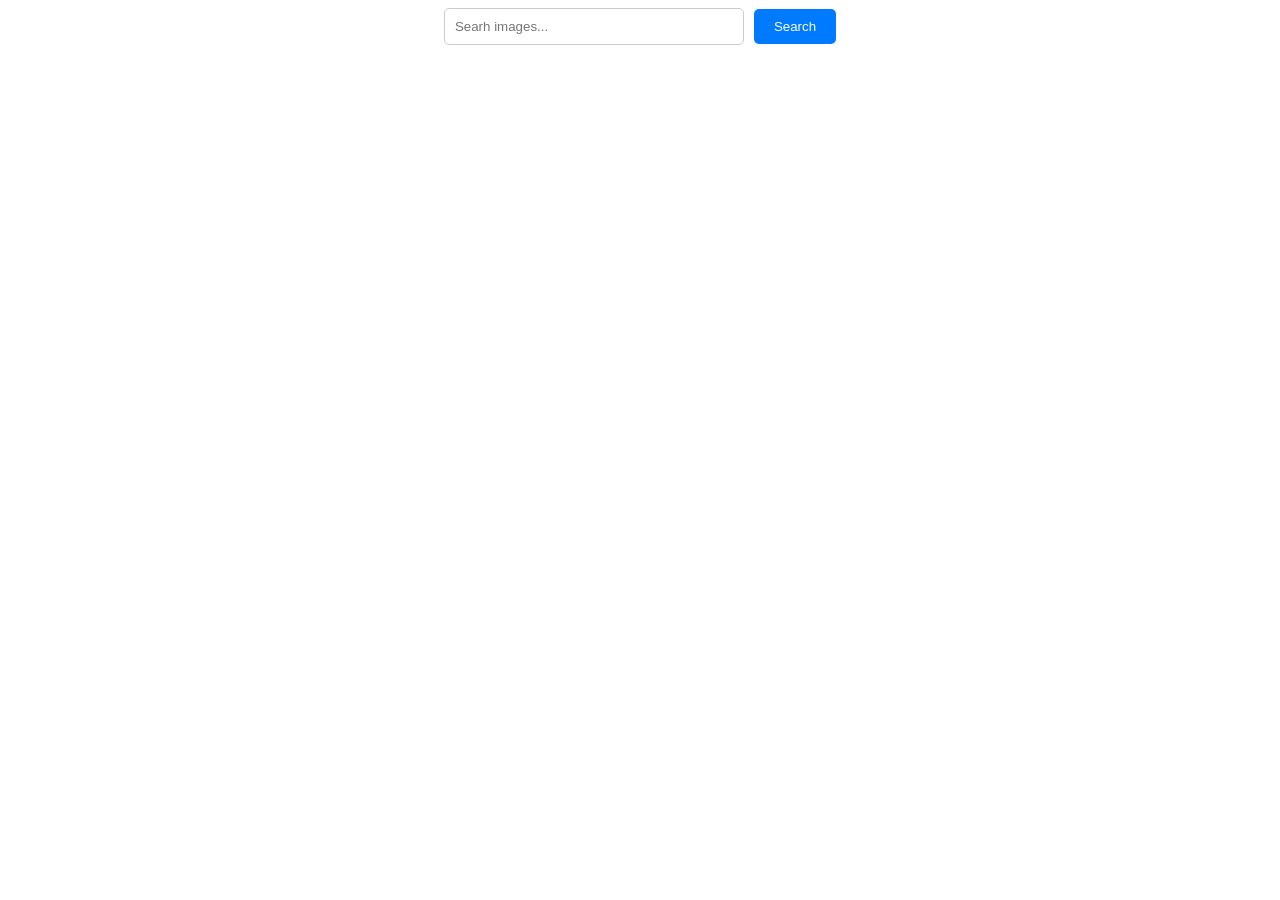
==== src/index.html @ 426a0bac "documents" ====
<!DOCTYPE html>
<html lang="en">
  <head>
    <meta charset="UTF-8" />
    <meta name="viewport" content="width=device-width, initial-scale=1.0" />
    <title>goit-js-hw-12</title>
    <link rel="stylesheet" href="./css/style.css" />
  </head>
  <body>
    <form class="form">
      <input
        class="search"
        name="search"
        placeholder="Searh images..."
        type="search"
      />
      <button class="button" type="submit">Search</button>
    </form>

    

    <ul class="gallery"></ul>

    <div class="center">
      <button class="load-more">Load more</button>
    </div>
    
    <div class="center">
      <span class="loader"></span>
    </div>

    <script type="module" src="./main.js"></script>
  </body>
</html>
---- src/css/style.css ----
.form {
    display: flex;
    justify-content: center;
    align-items: center;
}

.form button {
    padding: 10px 20px;
    border: none;
    border-radius: 5px;
    background-color: #007bff;
    color: white;
    cursor: pointer;
    margin-left: 10px;
}

.form input {
    padding: 10px;
    border: 1px solid #ccc;
    border-radius: 5px;
    width: 300px;
}

.gallery {
    display: flex;
    list-style: none;
    justify-content: center;
    align-items: center;
    flex-wrap: wrap;
    gap: 20px;

}

.gallery ul {
    display: flex;
    gap: 10px;
    justify-content: space-evenly;
    align-items: center;
    list-style: none;

}

.gallery ul li {
    display: flex;
    gap: 5px;
    flex-direction: column;
    align-items: center;
    justify-content: center;
    text-align: center;

}

.gallery-item {
    border: 1px solid #ccc;
    border-radius: 5px;
}

.gallery-item img {
    border-top-left-radius: 5px;
    border-top-right-radius: 5px;
}

.loader {
    display: none;
    width: 48px;
    height: 48px;
    border: 5px solid;
    border-color: #FF3D00 transparent;
    border-radius: 50%;
    box-sizing: border-box;
    animation: rotation 1s linear infinite;
}

@keyframes rotation {
    0% {
        transform: rotate(0deg);
    }

    100% {
        transform: rotate(360deg);
    }
}
.load-more{
    display: none;
    padding: 10px 20px;
    border: none;
    border-radius: 5px;
    background-color: #007bff;
    color: white;
    cursor: pointer;
}
.center{
    display: flex;
    justify-content: center;
    align-items: center;
}
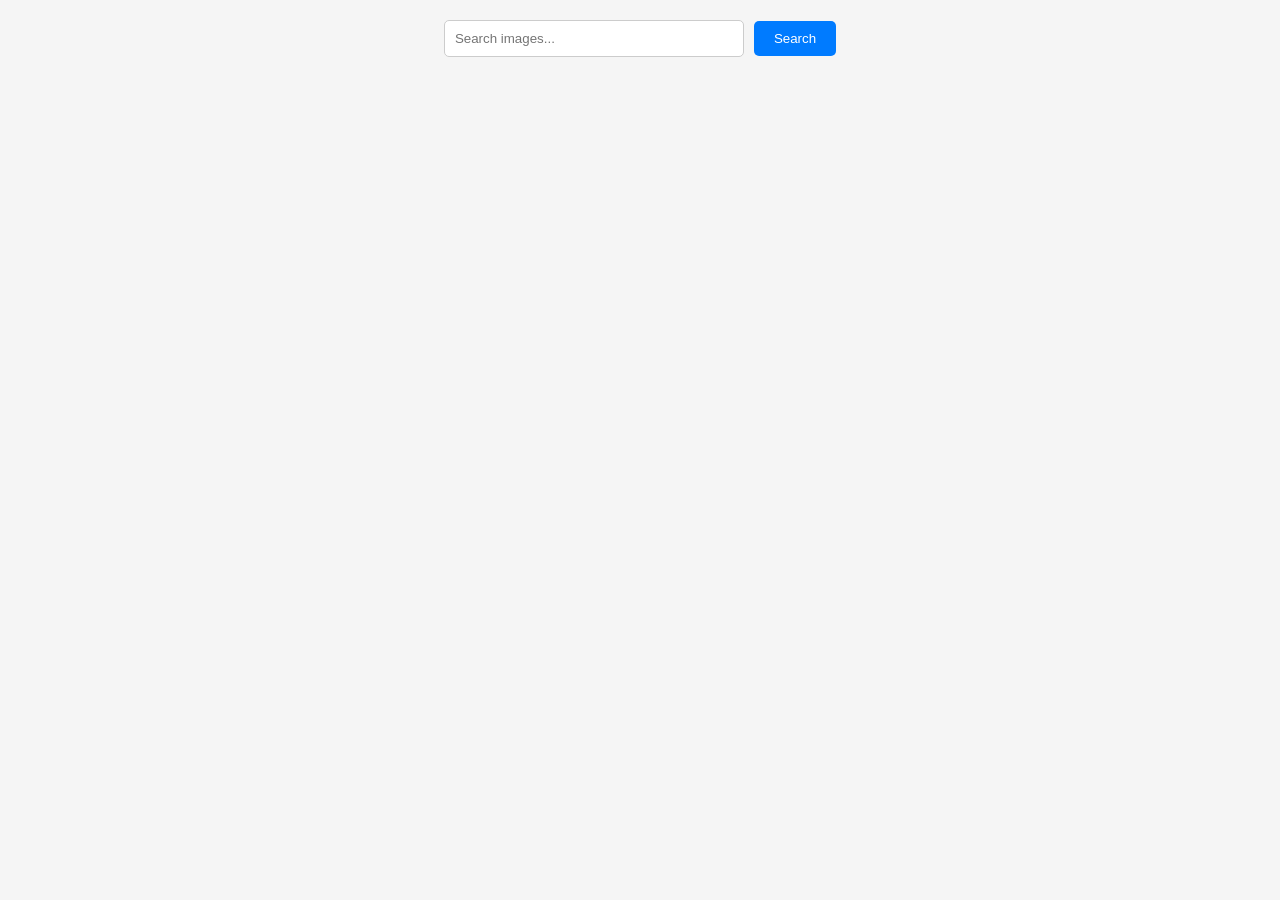
==== commit 236770e9: "End" ====
--- a/src/index.html
+++ b/src/index.html
@@ -11,20 +11,18 @@
       <input
         class="search"
         name="search"
-        placeholder="Searh images..."
+        placeholder="Search images..."
         type="search"
       />
       <button class="button" type="submit">Search</button>
     </form>
-
-    
 
     <ul class="gallery"></ul>
 
     <div class="center">
       <button class="load-more">Load more</button>
     </div>
-    
+
     <div class="center">
       <span class="loader"></span>
     </div>
--- a/src/css/style.css
+++ b/src/css/style.css
@@ -1,96 +1,182 @@
+body {
+  font-family: 'Segoe UI', Tahoma, Geneva, Verdana, sans-serif;
+  margin: 0;
+  padding: 20px;
+  background-color: #f5f5f5;
+}
+
 .form {
-    display: flex;
-    justify-content: center;
-    align-items: center;
+  display: flex;
+  justify-content: center;
+  align-items: center;
+  margin-bottom: 30px;
 }
 
 .form button {
-    padding: 10px 20px;
-    border: none;
-    border-radius: 5px;
-    background-color: #007bff;
-    color: white;
-    cursor: pointer;
-    margin-left: 10px;
+  padding: 10px 20px;
+  border: none;
+  border-radius: 5px;
+  background-color: #007bff;
+  color: white;
+  cursor: pointer;
+  margin-left: 10px;
+  transition: background-color 0.3s ease;
+}
+
+.form button:hover {
+  background-color: #0056b3;
 }
 
 .form input {
-    padding: 10px;
-    border: 1px solid #ccc;
-    border-radius: 5px;
-    width: 300px;
+  padding: 10px;
+  border: 1px solid #ccc;
+  border-radius: 5px;
+  width: 300px;
 }
 
 .gallery {
-    display: flex;
-    list-style: none;
-    justify-content: center;
-    align-items: center;
-    flex-wrap: wrap;
-    gap: 20px;
-
+  display: flex;
+  list-style: none;
+  justify-content: center;
+  align-items: center;
+  flex-wrap: wrap;
+  gap: 20px;
+  padding: 0;
+  margin: 20px 0;
 }
 
 .gallery ul {
-    display: flex;
-    gap: 10px;
-    justify-content: space-evenly;
-    align-items: center;
-    list-style: none;
-
+  display: flex;
+  gap: 10px;
+  justify-content: space-evenly;
+  align-items: center;
+  list-style: none;
+  margin: 10px 0;
+  padding: 10px;
+  background-color: white;
+  border-bottom-left-radius: 5px;
+  border-bottom-right-radius: 5px;
 }
 
 .gallery ul li {
-    display: flex;
-    gap: 5px;
-    flex-direction: column;
-    align-items: center;
-    justify-content: center;
-    text-align: center;
-
+  display: flex;
+  gap: 5px;
+  flex-direction: column;
+  align-items: center;
+  justify-content: center;
+  text-align: center;
+  font-size: 12px;
+  color: #666;
 }
 
 .gallery-item {
-    border: 1px solid #ccc;
-    border-radius: 5px;
+  border: 1px solid #ddd;
+  border-radius: 8px;
+  overflow: hidden;
+  box-shadow: 0 2px 8px rgba(0, 0, 0, 0.1);
+  transition: transform 0.3s ease, box-shadow 0.3s ease;
+  background-color: white;
+}
+
+.gallery-item:hover {
+  transform: translateY(-5px);
+  box-shadow: 0 4px 16px rgba(0, 0, 0, 0.15);
 }
 
 .gallery-item img {
-    border-top-left-radius: 5px;
-    border-top-right-radius: 5px;
+  border-top-left-radius: 8px;
+  border-top-right-radius: 8px;
+  display: block;
+  width: 100%;
+  height: 200px;
+  object-fit: cover;
 }
 
 .loader {
-    display: none;
-    width: 48px;
-    height: 48px;
-    border: 5px solid;
-    border-color: #FF3D00 transparent;
-    border-radius: 50%;
-    box-sizing: border-box;
-    animation: rotation 1s linear infinite;
+  display: none;
+  width: 48px;
+  height: 48px;
+  border: 5px solid;
+  border-color: #ff3d00 transparent;
+  border-radius: 50%;
+  box-sizing: border-box;
+  animation: rotation 1s linear infinite;
 }
 
 @keyframes rotation {
-    0% {
-        transform: rotate(0deg);
-    }
+  0% {
+    transform: rotate(0deg);
+  }
 
-    100% {
-        transform: rotate(360deg);
-    }
+  100% {
+    transform: rotate(360deg);
+  }
 }
-.load-more{
-    display: none;
-    padding: 10px 20px;
-    border: none;
-    border-radius: 5px;
-    background-color: #007bff;
-    color: white;
-    cursor: pointer;
+.load-more {
+  display: none;
+  padding: 10px 20px;
+  border: none;
+  border-radius: 5px;
+  background-color: #007bff;
+  color: white;
+  cursor: pointer;
+  transition: background-color 0.3s ease;
+  margin: 20px 0;
 }
-.center{
-    display: flex;
-    justify-content: center;
-    align-items: center;
+
+.load-more:hover {
+  background-color: #0056b3;
 }
+.center {
+  display: flex;
+  justify-content: center;
+  align-items: center;
+  margin: 20px 0;
+}
+
+/* Responsive Design */
+@media (max-width: 768px) {
+  .form {
+    flex-direction: column;
+    gap: 10px;
+  }
+
+  .form input {
+    width: 280px;
+  }
+
+  .form button {
+    margin-left: 0;
+  }
+
+  .gallery {
+    gap: 15px;
+  }
+
+  .gallery-item img {
+    width: 300px;
+  }
+
+  body {
+    padding: 10px;
+  }
+}
+
+@media (max-width: 480px) {
+  .form input {
+    width: 250px;
+  }
+
+  .gallery-item img {
+    width: 280px;
+  }
+
+  .gallery ul {
+    gap: 5px;
+    padding: 8px;
+  }
+
+  .gallery ul li {
+    font-size: 10px;
+  }
+}
